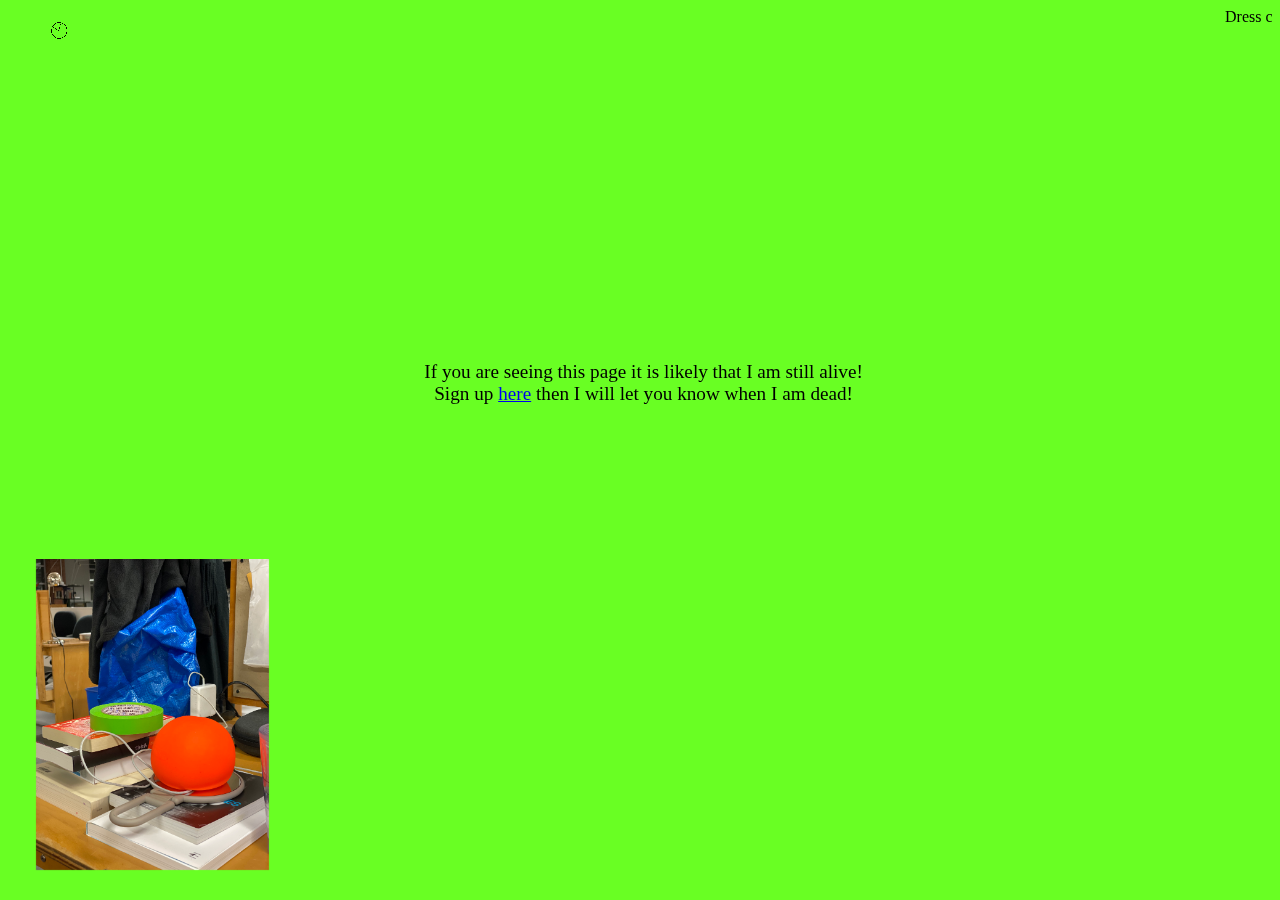
==== Life/index.html @ 3c4cf8f5 "1st" ====
<!DOCTYPE html>
<html>

<head>
	<!-- this is the name that will appear on the tab in your browser -->
    <title>Minhwan Kim</title>
    <meta charset="utf-8" />
    <link rel="stylesheet" href="../assets/main.css" type="text/css" />
</head>

<body>
  <div class="intro">

      If you are seeing this page it is likely that I am still alive!<br>
  Sign up <a href="https://forms.gle/EWA1E4RfC6Dvvjy29">here</a> then I will let you know when I am dead!


  </div>

    <div class="clock">
      <img src="../assets/perfectclock.png" title="This clock is cropped from <Untitled (Perfect Lovers)> by Felix Gonzalez-Torres. The clock is pixelated into the size of N by N pixel, whereas the number N refers my age." >

    </div>



  <div class="lunch">
    <img src="../assets/latest.jpg" title="I took this photo on February 3,2020 at my desk in the atrium. I was little dead inside but everything was fine." alt="one avocado sushi roll, 40 grams of avocado salad, Yes I love Avocado. It costs $2 in total.">

  </div>


  <marquee behavior="scroll" direction="left">Dress code : Undecided / Playlist : Undecided</marquee>

</body>
</html>
---- assets/main.css ----
html{
    cursor: wait;
}
body{
  font-family: 'Jomolhari', serif;
  background-color: #69FF23;
}

br{
  content: "";
  margin: 0.3em;
  display: block;
  font-size: 24%;
}


.intro{
  width:95%;
  position: fixed;
  top:40.15%;
  left:10px;
  margin-left: 2%;
  font-size: 1.2em;
  line-height:1.15;
  z-index: 50;
  text-align: center;
}

.lunch{
  width:35%;
  position: fixed;
  bottom:25px;
  left:10px;
  margin-left: 2%;
  font-size: 1.2em;
  line-height:1.15;
}


.clock{
  width:12335%;
  position: fixed;
  top:22px;
  left:2%;
  margin-left: 2%;
  font-size: 1.2em;
  line-height:1.15;
}


img{
  max-width: 52%;
  height: auto;
  z-index: -50;
}


section {
      display: flex;
      width: 50%;
      height: 200px;
      margin: auto;
      border-radius: 10px;
      border: 0px dashed #1c87c9;
    }
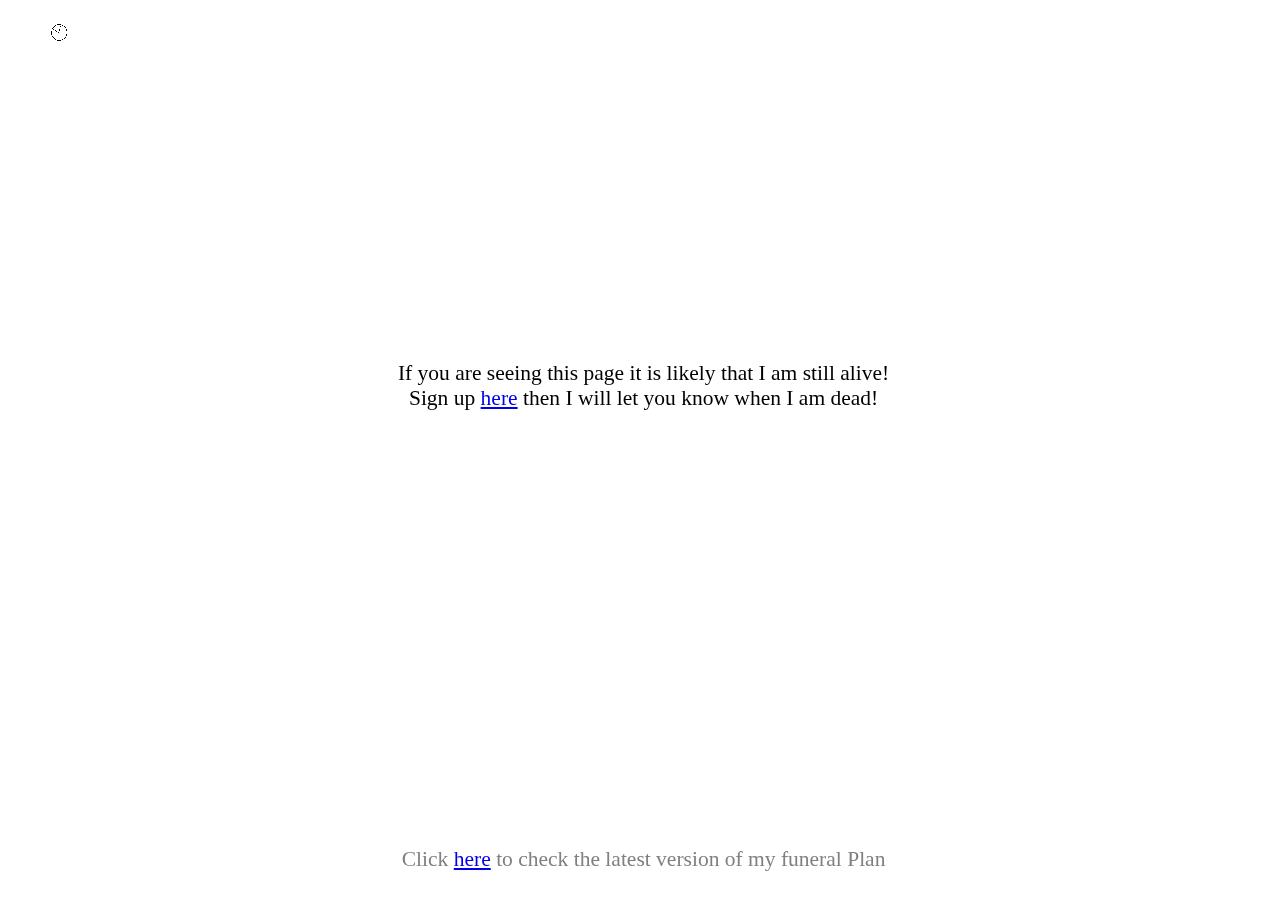
==== commit dcac3868: "text" ====
--- a/Life/index.html
+++ b/Life/index.html
@@ -24,14 +24,19 @@
     </div>
 
 
+    <div class="outro">
+        Click <a href="https://docs.google.com/document/d/1zQhpJF4XO7EaqSmyORB6xaT-bGMNdLblUVDe6k1e3Qw/edit?usp=sharing">here</a> to check the latest version of my funeral Plan
+    </div>
+
+<!--
 
   <div class="lunch">
     <img src="../assets/latest.jpg" title="I took this photo on February 3,2020 at my desk in the atrium. I was little dead inside but everything was fine." alt="one avocado sushi roll, 40 grams of avocado salad, Yes I love Avocado. It costs $2 in total.">
 
-  </div>
+  </div> -->
+<!--
 
-
-  <marquee behavior="scroll" direction="left">Dress code : Undecided / Playlist : Undecided</marquee>
+  <marquee behavior="scroll" direction="left">Dress code : Undecided / Playlist : Undecided</marquee> -->
 
 </body>
 </html>
--- a/assets/main.css
+++ b/assets/main.css
@@ -1,9 +1,10 @@
 html{
     cursor: wait;
+    font-size: 1.12em;
 }
 body{
   font-family: 'Jomolhari', serif;
-  background-color: #69FF23;
+  /* background-color: #69FF23; */
 }
 
 br{
@@ -25,6 +26,21 @@
   z-index: 50;
   text-align: center;
 }
+
+
+.outro{
+  width:95%;
+  position: fixed;
+  bottom:3.15%;
+  left:10px;
+  margin-left: 2%;
+  font-size: 1.2em;
+  line-height:1.15;
+  z-index: 50;
+  text-align: center;
+  color:grey;
+}
+
 
 .lunch{
   width:35%;
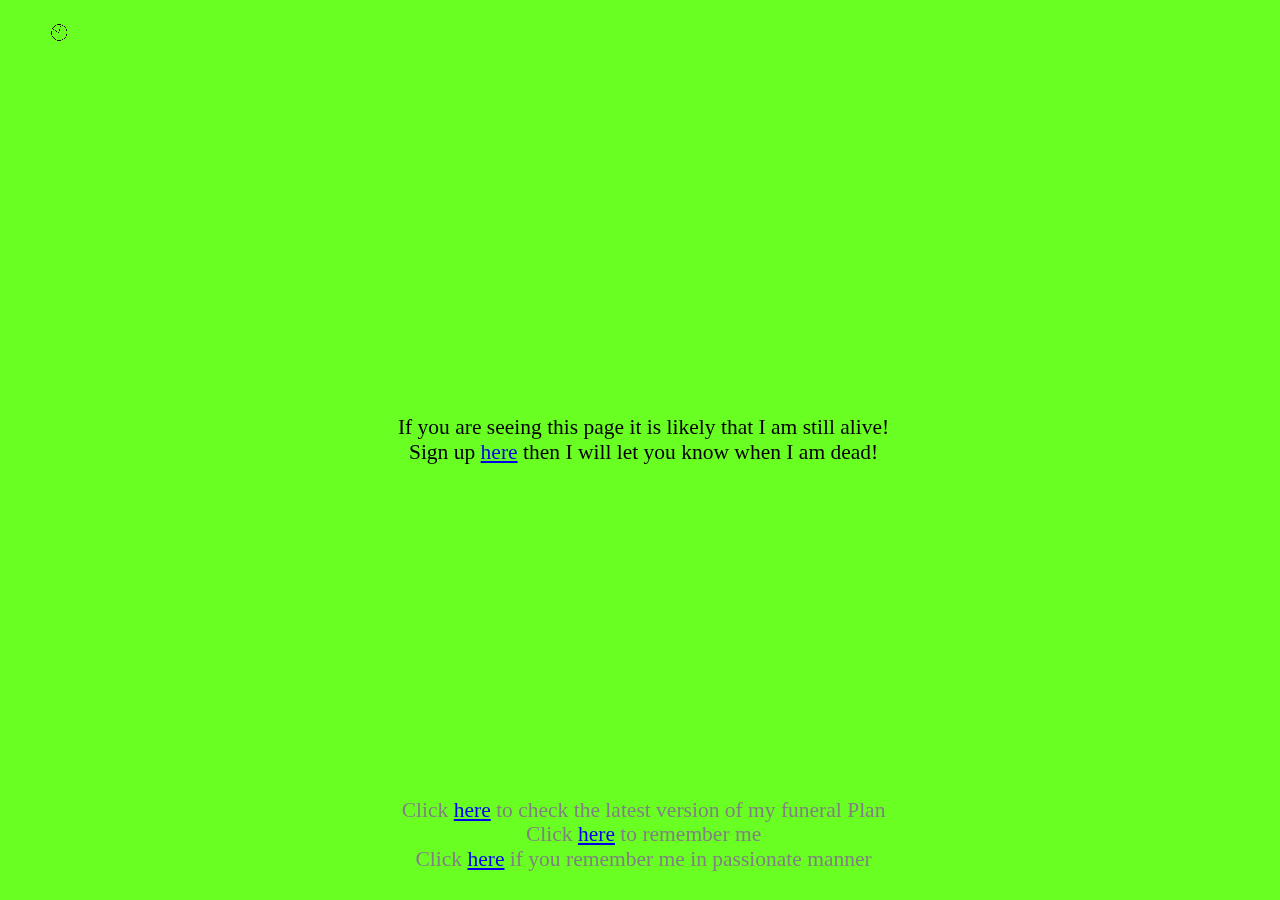
==== commit 07ae9f47: "NEW" ====
--- a/Life/index.html
+++ b/Life/index.html
@@ -26,17 +26,11 @@
 
     <div class="outro">
         Click <a href="https://docs.google.com/document/d/1zQhpJF4XO7EaqSmyORB6xaT-bGMNdLblUVDe6k1e3Qw/edit?usp=sharing">here</a> to check the latest version of my funeral Plan
+        <br>
+        Click <a href="findme.html">here</a> to remember me <br>
+                Click <a href="findmemore2.html">here</a> if you remember me in passionate manner <br>
     </div>
 
-<!--
-
-  <div class="lunch">
-    <img src="../assets/latest.jpg" title="I took this photo on February 3,2020 at my desk in the atrium. I was little dead inside but everything was fine." alt="one avocado sushi roll, 40 grams of avocado salad, Yes I love Avocado. It costs $2 in total.">
-
-  </div> -->
-<!--
-
-  <marquee behavior="scroll" direction="left">Dress code : Undecided / Playlist : Undecided</marquee> -->
 
 </body>
 </html>
--- a/assets/main.css
+++ b/assets/main.css
@@ -4,7 +4,7 @@
 }
 body{
   font-family: 'Jomolhari', serif;
-  /* background-color: #69FF23; */
+  background-color: #69FF23;
 }
 
 br{
@@ -18,7 +18,7 @@
 .intro{
   width:95%;
   position: fixed;
-  top:40.15%;
+  top:46.15%;
   left:10px;
   margin-left: 2%;
   font-size: 1.2em;
@@ -46,8 +46,8 @@
   width:35%;
   position: fixed;
   bottom:25px;
-  left:10px;
-  margin-left: 2%;
+  right:10px;
+  margin-right: 2%;
   font-size: 1.2em;
   line-height:1.15;
 }
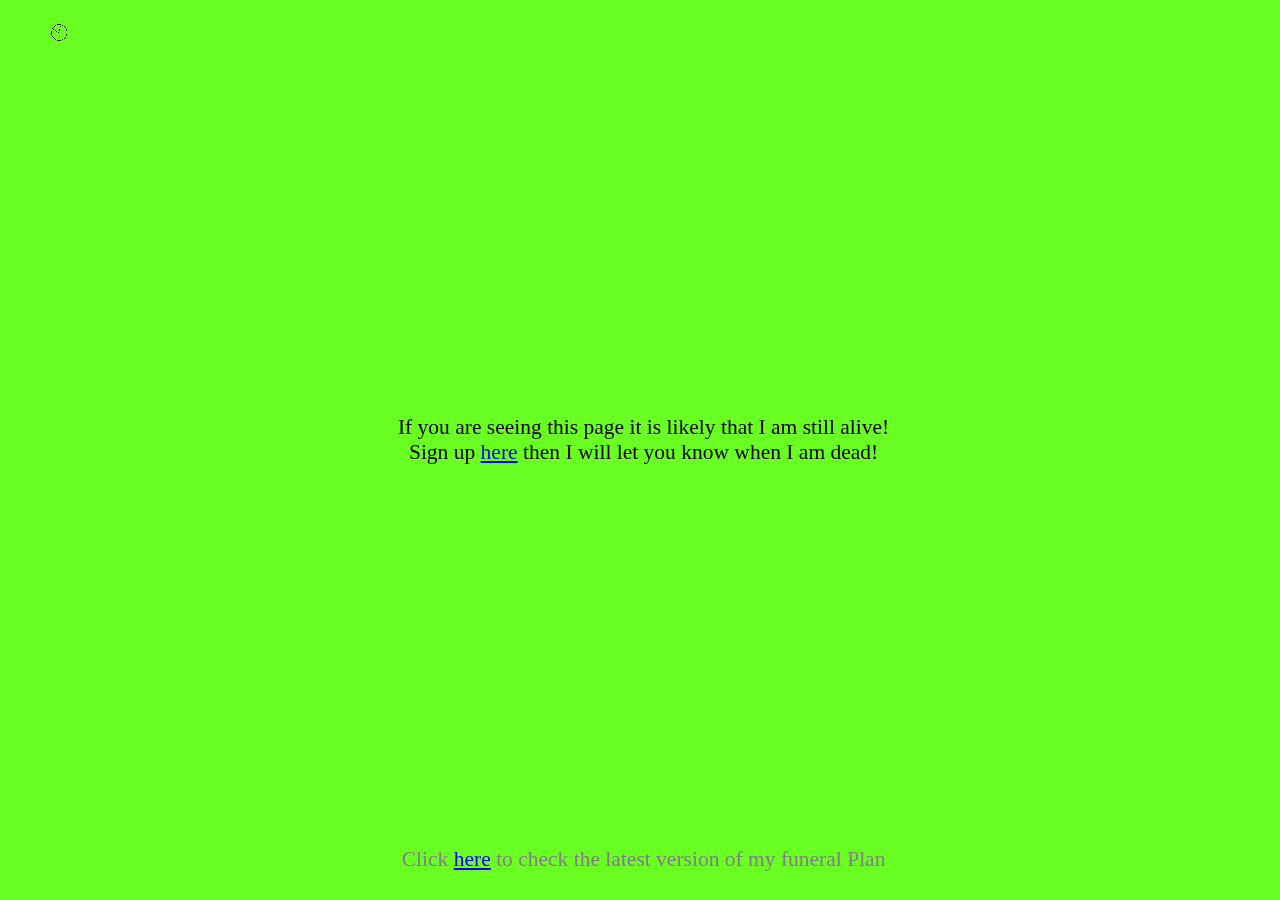
==== commit 17527244: "Add files via upload" ====
--- a/Life/index.html
+++ b/Life/index.html
@@ -4,7 +4,7 @@
 
 <head>
 	<!-- this is the name that will appear on the tab in your browser -->
-    <title>Minhwan Kim</title>
+    <title>I think survival is easy you just keep moving forward with what you have</title>
     <meta charset="utf-8" />
     <link rel="stylesheet" href="../assets/main.css" type="text/css" />
 </head>
@@ -26,9 +26,9 @@
 
     <div class="outro">
         Click <a href="https://docs.google.com/document/d/1zQhpJF4XO7EaqSmyORB6xaT-bGMNdLblUVDe6k1e3Qw/edit?usp=sharing">here</a> to check the latest version of my funeral Plan
-        <br>
+        <!-- <br>
         Click <a href="findme.html">here</a> to remember me <br>
-                Click <a href="findmemore2.html">here</a> if you remember me in passionate manner <br>
+                Click <a href="findmemore2.html">here</a> if you remember me in passionate manner <br> -->
     </div>
 
 
